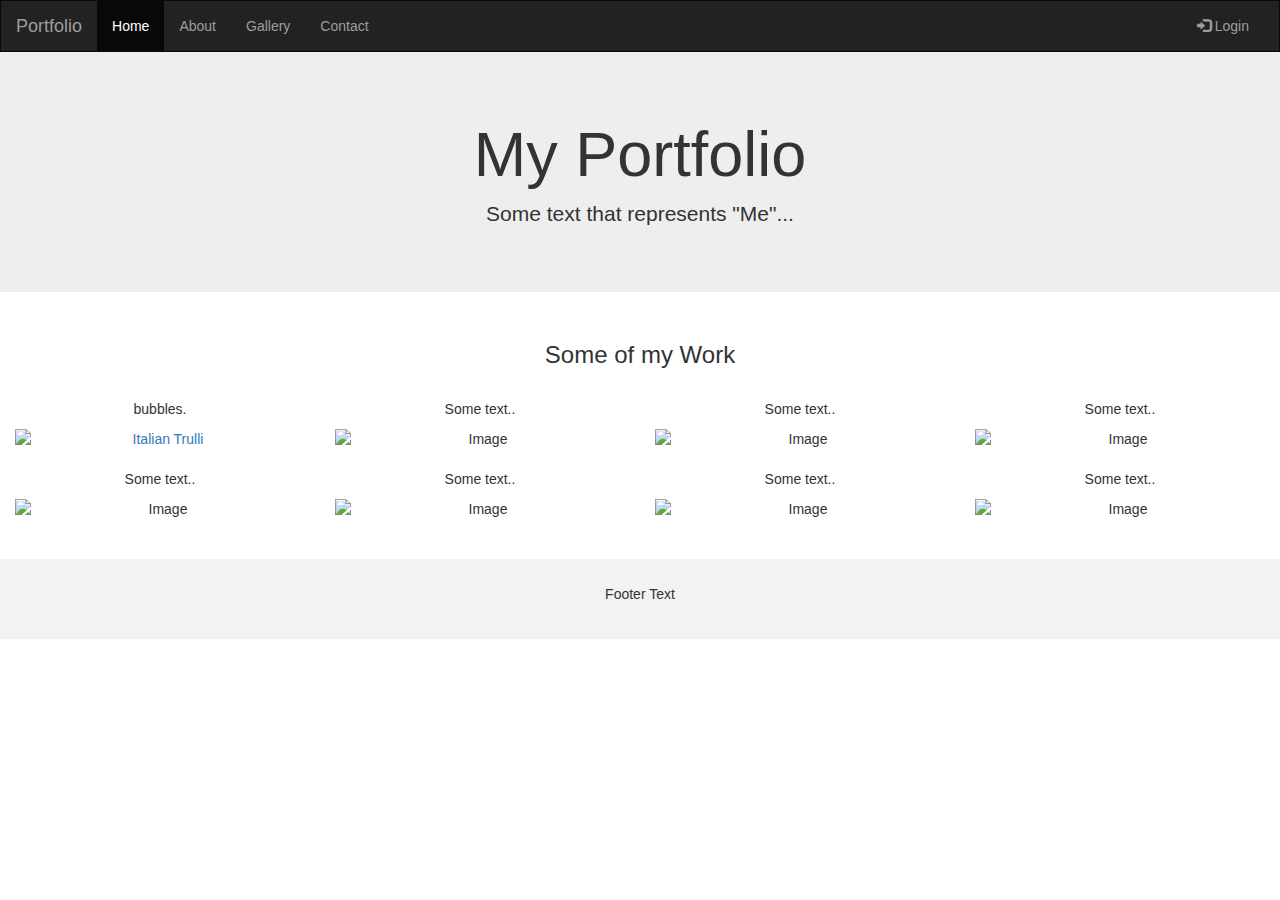
==== index.html @ 07c23cb0 "Add files via upload" ====
<!DOCTYPE html>
<html lang="en">

<head>
    <title>Bootstrap Example</title>
    <meta charset="utf-8">
    <meta name="viewport" content="width=device-width, initial-scale=1">
    <link rel="stylesheet" href="https://maxcdn.bootstrapcdn.com/bootstrap/3.4.1/css/bootstrap.min.css">
    <script src="https://ajax.googleapis.com/ajax/libs/jquery/3.6.0/jquery.min.js"></script>
    <script src="https://maxcdn.bootstrapcdn.com/bootstrap/3.4.1/js/bootstrap.min.js"></script>
    <style>
        /* Remove the navbar's default margin-bottom and rounded borders */
        
        .navbar {
            margin-bottom: 0;
            border-radius: 0;
        }
        /* Add a gray background color and some padding to the footer */
        
        footer {
            background-color: #f2f2f2;
            padding: 25px;
        }
    </style>
</head>

<body>

    <nav class="navbar navbar-inverse">
        <div class="container-fluid">
            <div class="navbar-header">
                <button type="button" class="navbar-toggle" data-toggle="collapse" data-target="#myNavbar">
        <span class="icon-bar"></span>
        <span class="icon-bar"></span>
        <span class="icon-bar"></span>                        
      </button>
                <a class="navbar-brand" href="#">Portfolio</a>
            </div>
            <div class="collapse navbar-collapse" id="myNavbar">
                <ul class="nav navbar-nav">
                    <li class="active"><a href="#">Home</a></li>
                    <li><a href="#">About</a></li>
                    <li><a href="#">Gallery</a></li>
                    <li><a href="#">Contact</a></li>
                </ul>
                <ul class="nav navbar-nav navbar-right">
                    <li><a href="#"><span class="glyphicon glyphicon-log-in"></span> Login</a></li>
                </ul>
            </div>
        </div>
    </nav>

    <div class="jumbotron">
        <div class="container text-center">
            <h1>My Portfolio</h1>
            <p>Some text that represents "Me"...</p>
        </div>
    </div>

    <div class="container-fluid bg-3 text-center">
        <h3>Some of my Work</h3><br>
        <div class="row">
            <div class="col-sm-3">
                <p>bubbles.</p>
                <a href="chapter4/Bubbles.html">
                    <img src="pic_trulli.jpg" alt="Italian Trulli" class="img-responsive" style="width:100%" alt="Image">
                </a>
            </div>
            <div class="col-sm-3">
                <p>Some text..</p>
                <img src="https://placehold.it/150x80?text=IMAGE" class="img-responsive" style="width:100%" alt="Image">
            </div>
            <div class="col-sm-3">
                <p>Some text..</p>
                <img src="https://placehold.it/150x80?text=IMAGE" class="img-responsive" style="width:100%" alt="Image">
            </div>
            <div class="col-sm-3">
                <p>Some text..</p>
                <img src="https://placehold.it/150x80?text=IMAGE" class="img-responsive" style="width:100%" alt="Image">
            </div>
        </div>
    </div><br>

    <div class="container-fluid bg-3 text-center">
        <div class="row">
            <div class="col-sm-3">
                <p>Some text..</p>
                <img src="https://placehold.it/150x80?text=IMAGE" class="img-responsive" style="width:100%" alt="Image">
            </div>
            <div class="col-sm-3">
                <p>Some text..</p>
                <img src="https://placehold.it/150x80?text=IMAGE" class="img-responsive" style="width:100%" alt="Image">
            </div>
            <div class="col-sm-3">
                <p>Some text..</p>
                <img src="https://placehold.it/150x80?text=IMAGE" class="img-responsive" style="width:100%" alt="Image">
            </div>
            <div class="col-sm-3">
                <p>Some text..</p>
                <img src="https://placehold.it/150x80?text=IMAGE" class="img-responsive" style="width:100%" alt="Image">
            </div>
        </div>
    </div><br><br>

    <footer class="container-fluid text-center">
        <p>Footer Text</p>
    </footer>

</body>

</html>
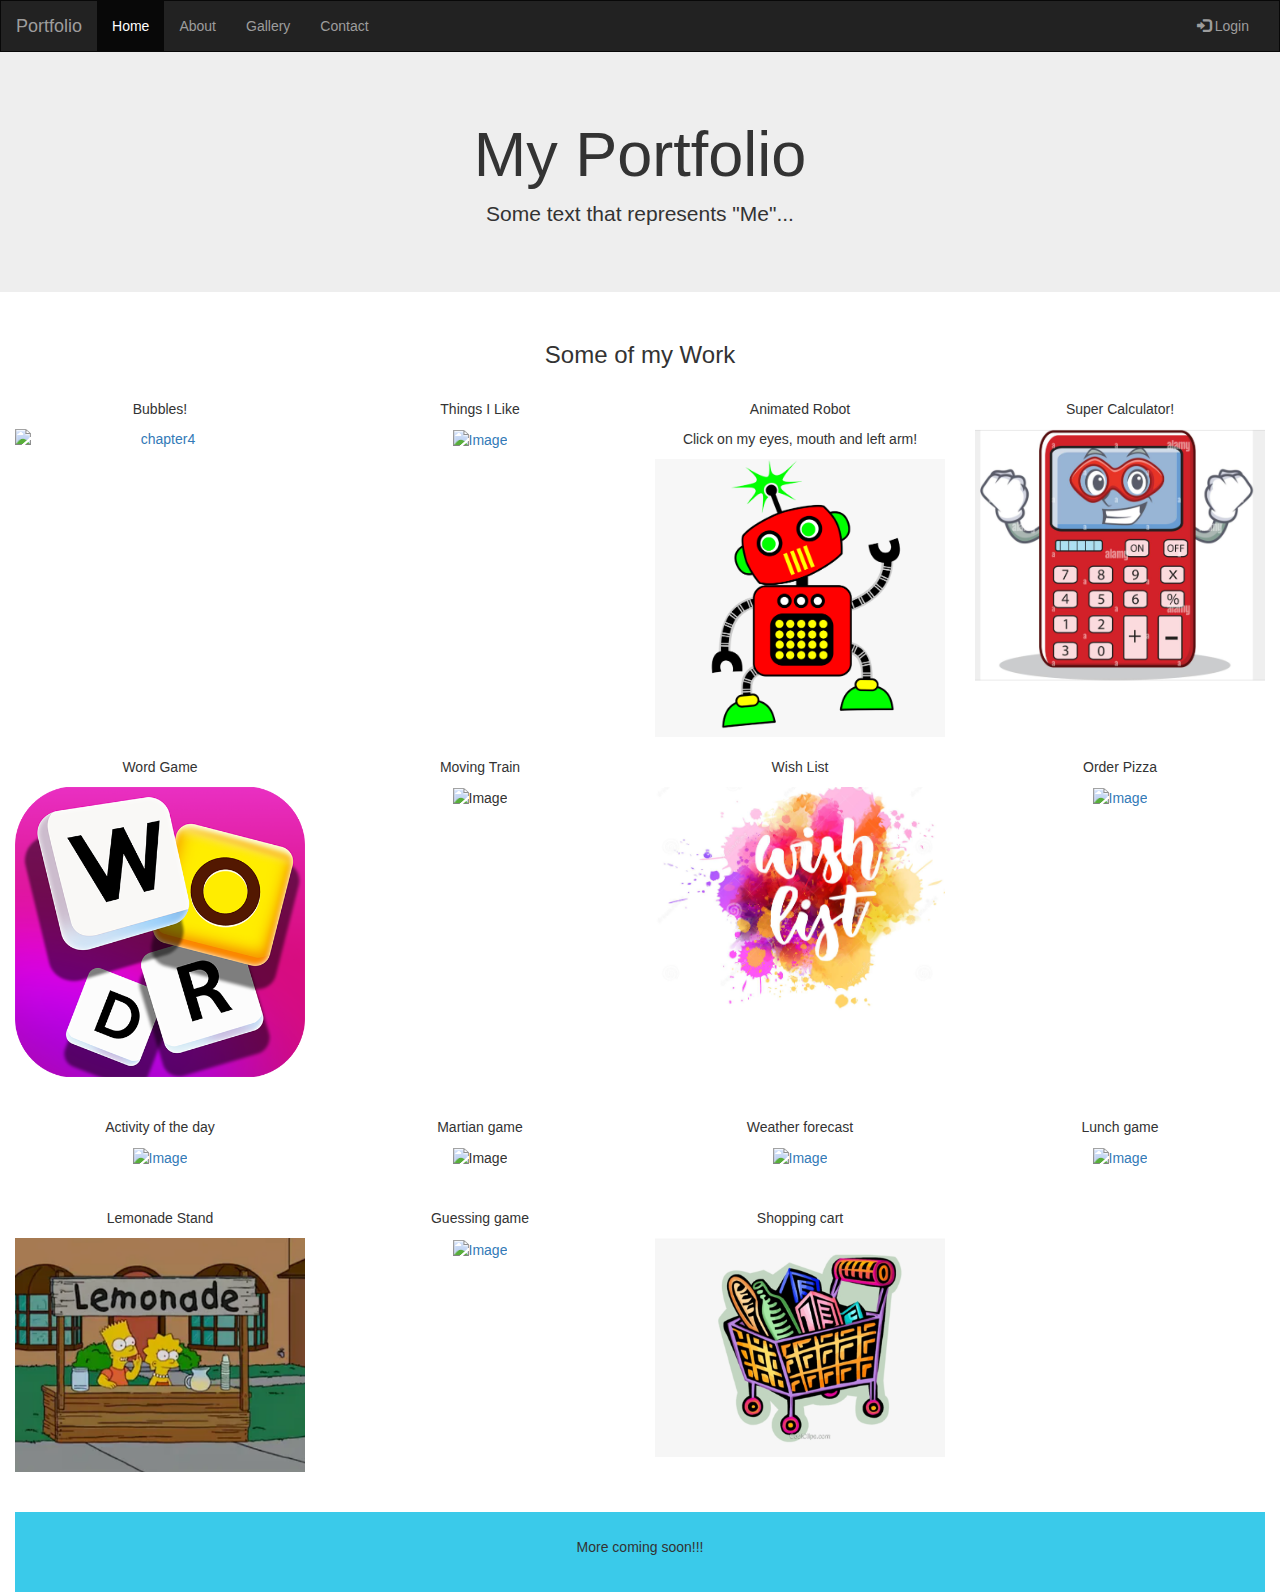
==== commit 891b7307: "Update index.html" ====
--- a/index.html
+++ b/index.html
@@ -18,7 +18,7 @@
         /* Add a gray background color and some padding to the footer */
         
         footer {
-            background-color: #f2f2f2;
+            background-color: #3acaea;
             padding: 25px;
         }
     </style>
@@ -40,7 +40,7 @@
                 <ul class="nav navbar-nav">
                     <li class="active"><a href="#">Home</a></li>
                     <li><a href="#">About</a></li>
-                    <li><a href="#">Gallery</a></li>
+                    <li><a href="into/me.png">Gallery</a></li>
                     <li><a href="#">Contact</a></li>
                 </ul>
                 <ul class="nav navbar-nav navbar-right">
@@ -61,51 +61,119 @@
         <h3>Some of my Work</h3><br>
         <div class="row">
             <div class="col-sm-3">
-                <p>bubbles.</p>
+                <p>Bubbles!</p>
                 <a href="chapter4/Bubbles.html">
-                    <img src="pic_trulli.jpg" alt="Italian Trulli" class="img-responsive" style="width:100%" alt="Image">
+                    <img src="chapter4/chapter4.png" alt="chapter4" class="img-responsive" style="width:100%" alt="Image">
                 </a>
             </div>
             <div class="col-sm-3">
-                <p>Some text..</p>
-                <img src="https://placehold.it/150x80?text=IMAGE" class="img-responsive" style="width:100%" alt="Image">
+                <p>Things I Like</p>
+                <a href="chapter5/test.html">
+                    <img src="chapter5/chapter5.png" class="chapter5" style="width:100%" alt="Image">
+                </a>
             </div>
             <div class="col-sm-3">
-                <p>Some text..</p>
-                <img src="https://placehold.it/150x80?text=IMAGE" class="img-responsive" style="width:100%" alt="Image">
+                <p>Animated Robot</p>
+                <p>Click on my eyes, mouth and left arm!</p>
+                <a href="chapter7/animated.html">
+                    <img src="chapter7/chapter7.PNG" class="chapter7" style="width:100%" alt="Image">
+                </a>
             </div>
             <div class="col-sm-3">
-                <p>Some text..</p>
-                <img src="https://placehold.it/150x80?text=IMAGE" class="img-responsive" style="width:100%" alt="Image">
+                <p>Super Calculator!</p>
+                <a href="chapter9/calculator.html">
+                    <img src="chapter9/chapter9.PNG" class="chapter9" style="width:100%" alt="Image">
+                </a>
             </div>
         </div>
     </div><br>
 
+
+
     <div class="container-fluid bg-3 text-center">
         <div class="row">
             <div class="col-sm-3">
-                <p>Some text..</p>
-                <img src="https://placehold.it/150x80?text=IMAGE" class="img-responsive" style="width:100%" alt="Image">
+                <p>Word Game</p>
+                <a href="chapter10/wordgame.html">
+                    <img src="chapter10/chapter10.png" class="chapter10" style="width:100%" alt="Image">
+                </a>
             </div>
             <div class="col-sm-3">
-                <p>Some text..</p>
-                <img src="https://placehold.it/150x80?text=IMAGE" class="img-responsive" style="width:100%" alt="Image">
+                <p>Moving Train</p>
+                <a href="chapter12/function.html"></a>
+                <img src="chapter12/chapter12.PNG" class="chapter12" style="width:100%" alt="Image">
+                </a>
             </div>
             <div class="col-sm-3">
-                <p>Some text..</p>
-                <img src="https://placehold.it/150x80?text=IMAGE" class="img-responsive" style="width:100%" alt="Image">
+                <p>Wish List</p>
+                <a href="chapter13/wishList.html">
+                    <img src="chapter13/chapter13.PNG" class="chapter13" style="width:100%" alt="Image">
+                </a>
             </div>
             <div class="col-sm-3">
-                <p>Some text..</p>
-                <img src="https://placehold.it/150x80?text=IMAGE" class="img-responsive" style="width:100%" alt="Image">
+                <p>Order Pizza</p>
+                <a href="chapter14/pizza.html">
+                    <img src="chapter14/chapter14.png" class="chapter14" style="width:100%" alt="Image">
+                </a>
             </div>
         </div>
     </div><br><br>
+    <div class="container-fluid bg-3 text-center">
+        <div class="row">
+            <div class="col-sm-3">
+                <p>Activity of the day</p>
+                <a href="chapter15/activity.html">
+                    <img src="chapter15/chapter15.PNG" class="chapter15" style="width:100%" alt="Image">
+                </a>
+            </div>
+            <div class="col-sm-3">
+                <p>Martian game</p>
+                <a href="chapter16/adventure.html"></a>
+                <img src="chapter16/chapter16.PNG" class="chapter16" style="width:100%" alt="Image">
+                </a>
+            </div>
+            <div class="col-sm-3">
+                <p>Weather forecast</p>
+                <a href="chapter17/loops.html">
+                    <img src="chapter17/chapter17.PNG" class="chapter17" style="width:100%" alt="Image">
+                </a>
+            </div>
+            <div class="col-sm-3">
+                <p>Lunch game</p>
+                <a href="chapter18/lunch.html">
+                    <img src="chapter18/chapter18.PNG" class="chapter18" style="width:100%" alt="Image">
+                </a>
+            </div>
+        </div>
+    </div><br><br>
+    <div class="container-fluid bg-3 text-center">
+        <div class="row">
+            <div class="col-sm-3">
+                <p>Lemonade Stand</p>
+                <a href="chapter19/lemonade.html">
+                    <img src="chapter19/chapter19.PNG" class="chapter19" style="width:100%" alt="Image">
+                </a>
+            </div>
+            <div class="col-sm-3">
+                <p>Guessing game</p>
+                <a href="project1/guess.html">
+                    <img src="project1/project1.PNG" class="project1" style="width:100%" alt="Image">
+                </a>
+            </div>
+            <div class="col-sm-3">
+                <p>Shopping cart</p>
+                <a href="project2/shopping.html">
+                    <img src="project2/project2.PNG" class="project2" style="width:100%" alt="Image">
+                </a>
 
-    <footer class="container-fluid text-center">
-        <p>Footer Text</p>
-    </footer>
+            </div>
+        </div><br><br>
+
+
+        <footer class="container-fluid text-center">
+            <p>More coming soon!!!</p>
+        </footer>
 
 </body>
 
-</html>+</html>
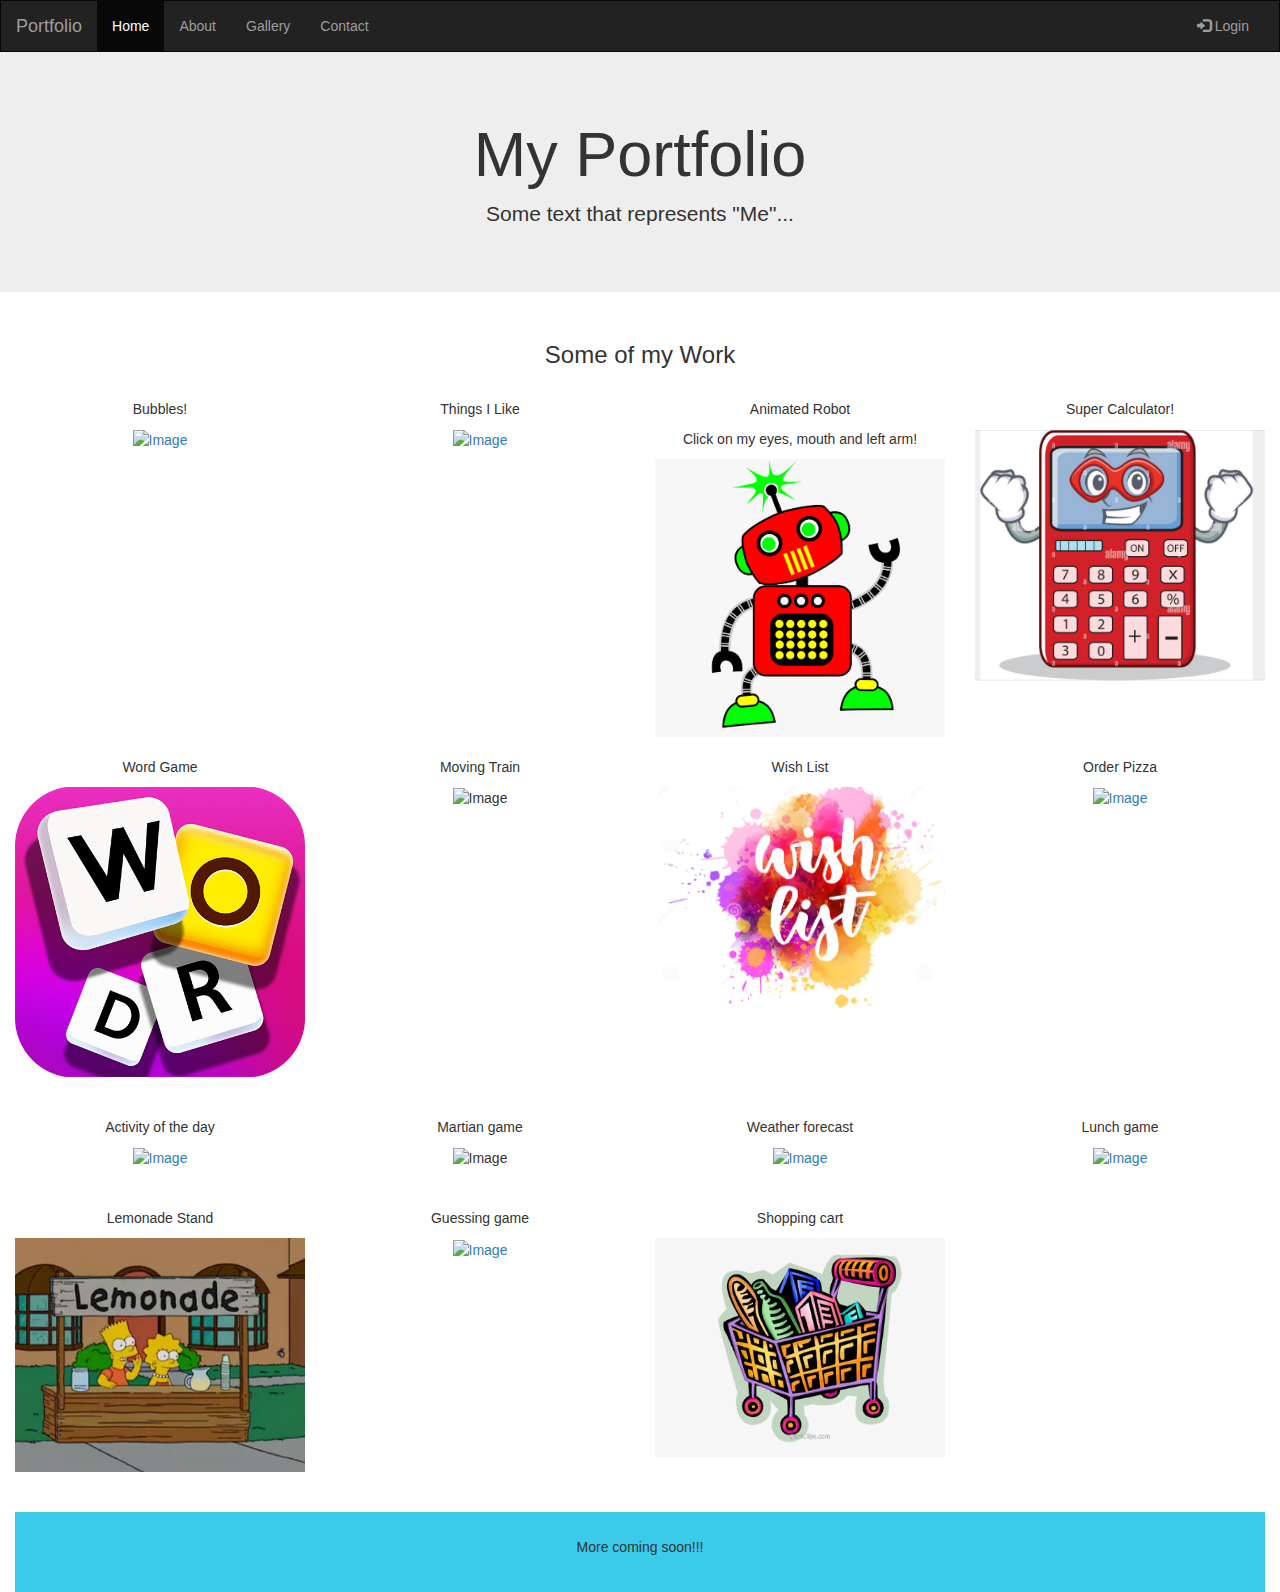
==== commit c881854b: "Update index.html" ====
--- a/index.html
+++ b/index.html
@@ -63,7 +63,7 @@
             <div class="col-sm-3">
                 <p>Bubbles!</p>
                 <a href="chapter4/Bubbles.html">
-                    <img src="chapter4/chapter4.png" alt="chapter4" class="img-responsive" style="width:100%" alt="Image">
+                    <img src="chapter4/chapter4.png" class="chapter4" style="width:100%" alt="Image">
                 </a>
             </div>
             <div class="col-sm-3">
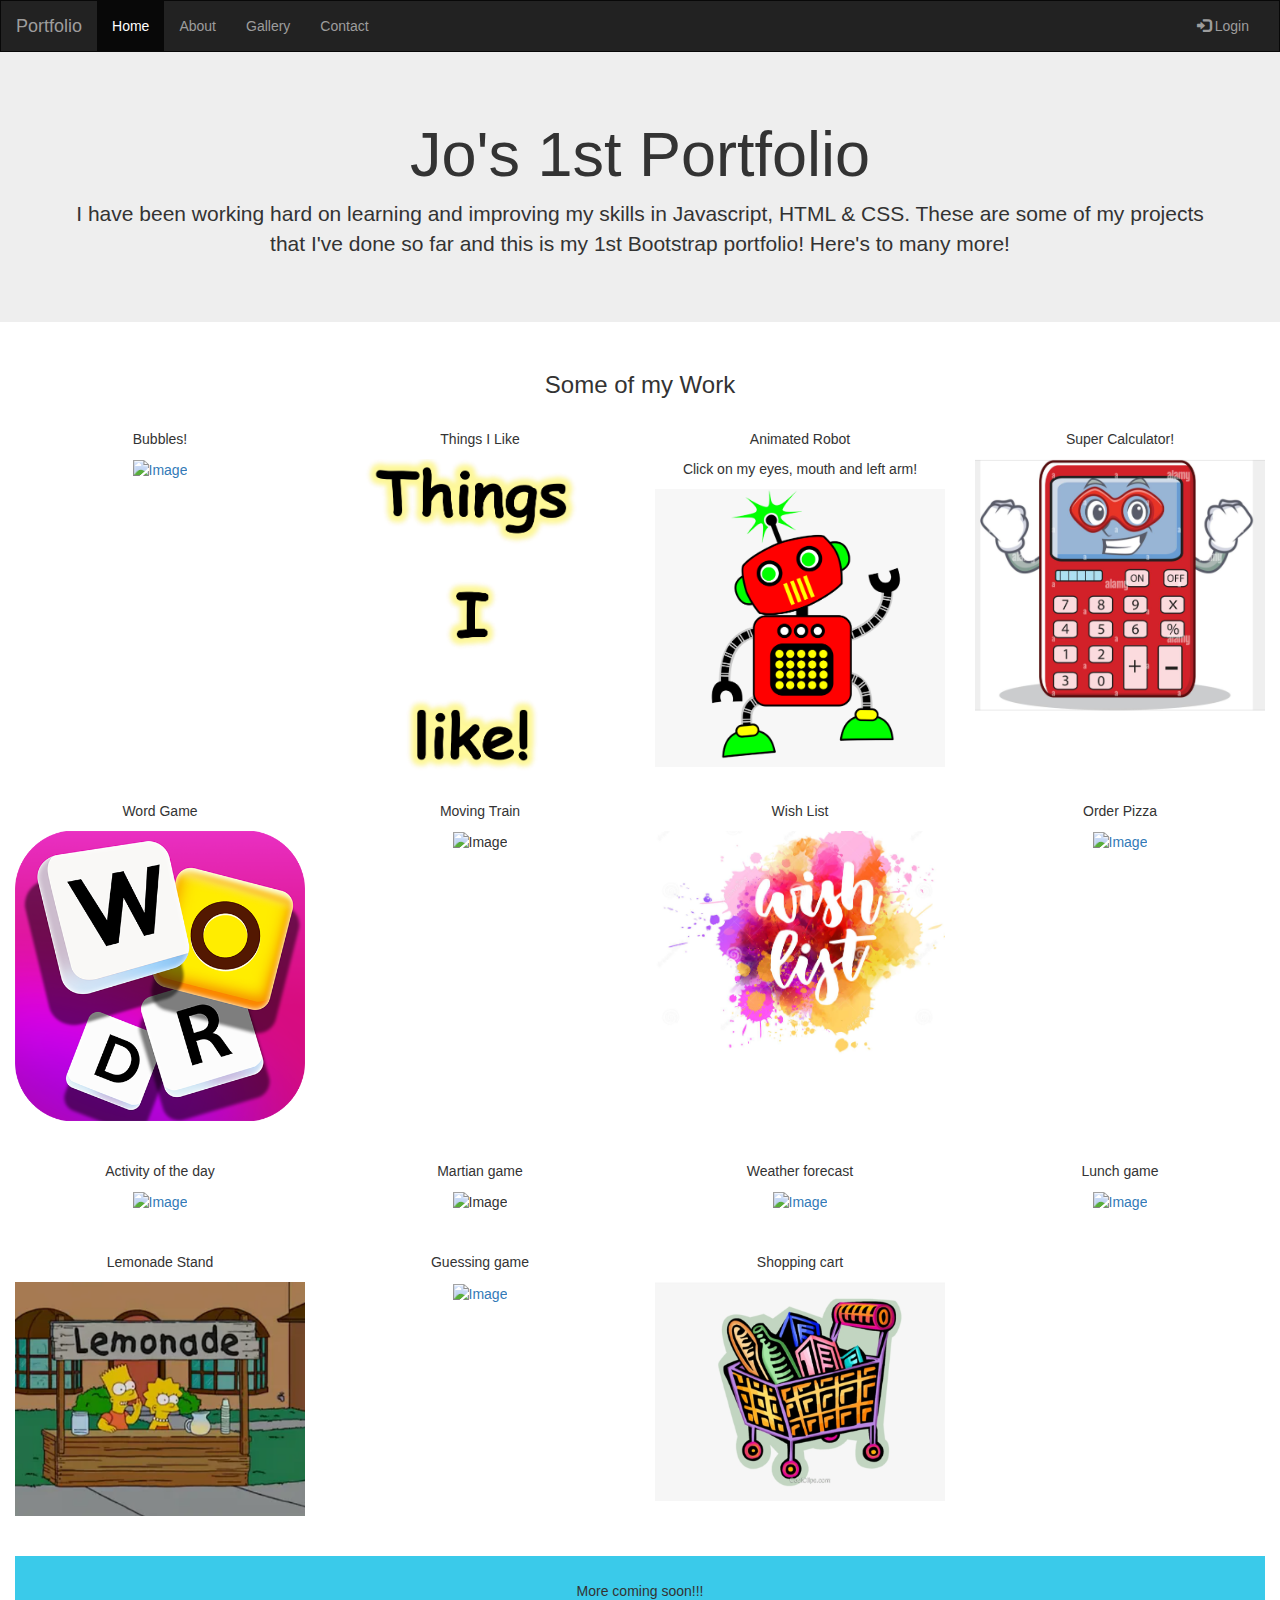
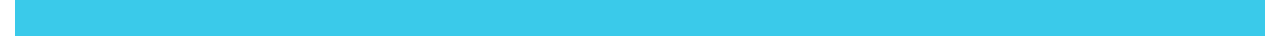
==== commit 7edc76fc: "Update index.html" ====
--- a/index.html
+++ b/index.html
@@ -52,8 +52,8 @@
 
     <div class="jumbotron">
         <div class="container text-center">
-            <h1>My Portfolio</h1>
-            <p>Some text that represents "Me"...</p>
+            <h1>Jo's 1st Portfolio</h1>
+            <p>I have been working hard on learning and improving my skills in Javascript, HTML & CSS. These are some of my projects that I've done so far and this is my 1st Bootstrap portfolio! Here's to many more!</p>
         </div>
     </div>
 
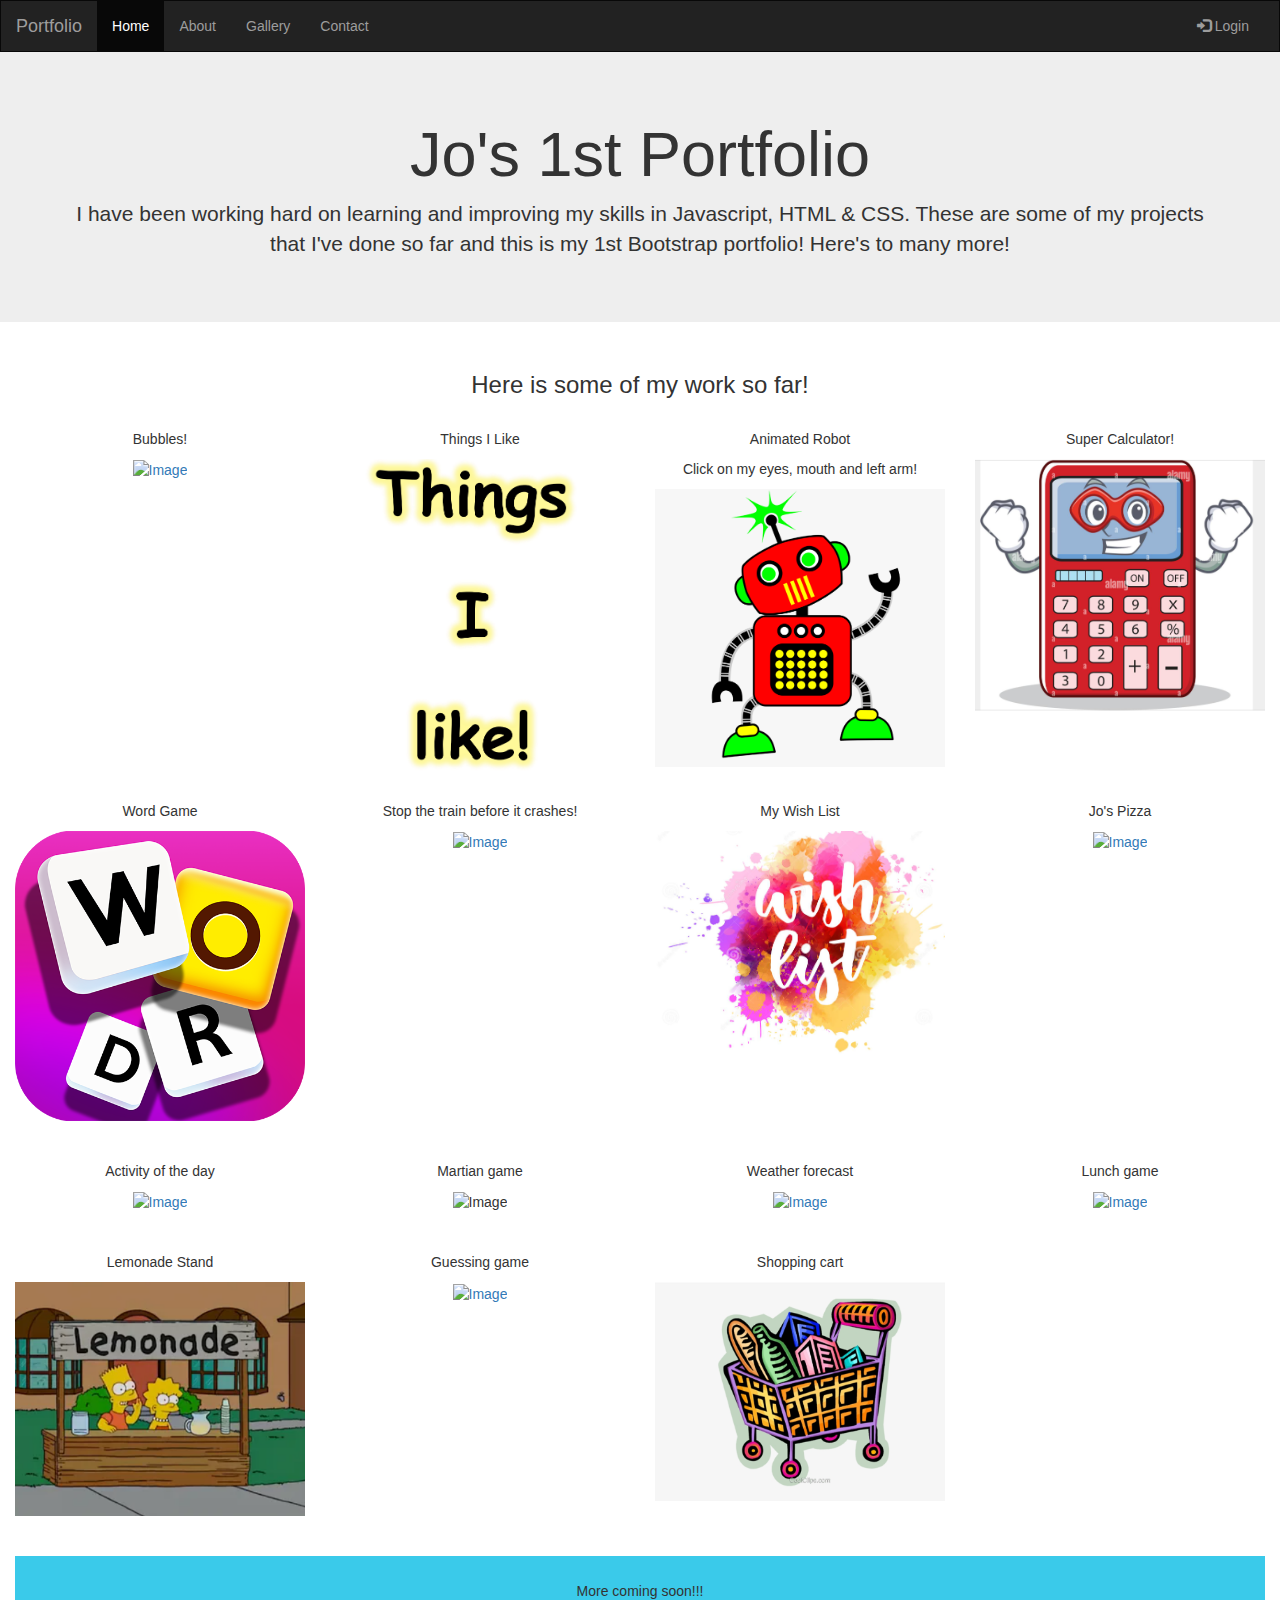
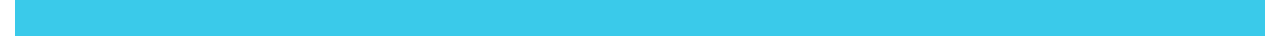
==== commit 2d11cf65: "Update index.html" ====
--- a/index.html
+++ b/index.html
@@ -58,7 +58,7 @@
     </div>
 
     <div class="container-fluid bg-3 text-center">
-        <h3>Some of my Work</h3><br>
+        <h3>Here is some of my work so far!</h3><br>
         <div class="row">
             <div class="col-sm-3">
                 <p>Bubbles!</p>
@@ -99,19 +99,19 @@
                 </a>
             </div>
             <div class="col-sm-3">
-                <p>Moving Train</p>
-                <a href="chapter12/function.html"></a>
+                <p>Stop the train before it crashes!</p>
+                <a href="chapter12/function.html">
                 <img src="chapter12/chapter12.PNG" class="chapter12" style="width:100%" alt="Image">
                 </a>
             </div>
             <div class="col-sm-3">
-                <p>Wish List</p>
+                <p>My Wish List</p>
                 <a href="chapter13/wishList.html">
                     <img src="chapter13/chapter13.PNG" class="chapter13" style="width:100%" alt="Image">
                 </a>
             </div>
             <div class="col-sm-3">
-                <p>Order Pizza</p>
+                <p>Jo's Pizza</p>
                 <a href="chapter14/pizza.html">
                     <img src="chapter14/chapter14.png" class="chapter14" style="width:100%" alt="Image">
                 </a>
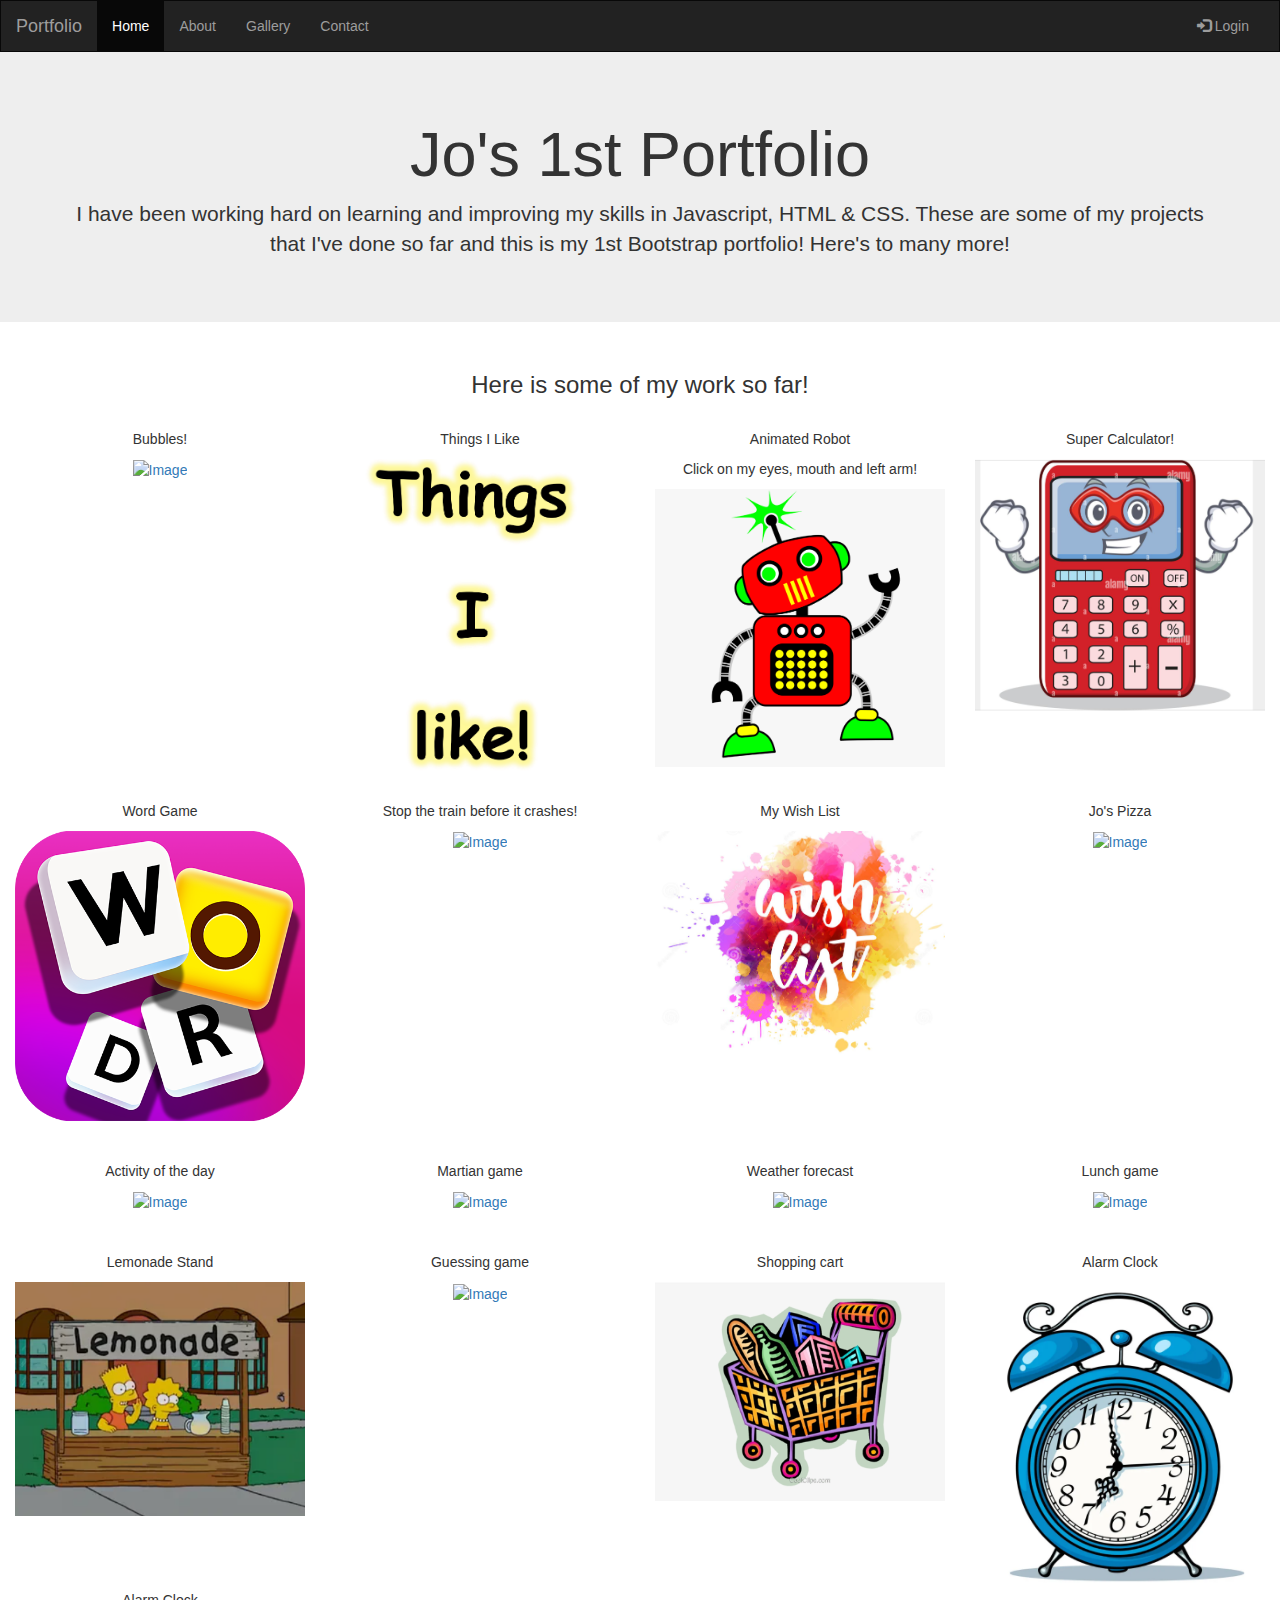
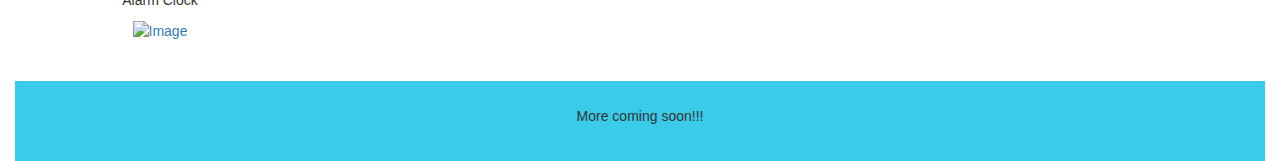
==== commit edb81ccf: "Update index.html" ====
--- a/index.html
+++ b/index.html
@@ -128,7 +128,7 @@
             </div>
             <div class="col-sm-3">
                 <p>Martian game</p>
-                <a href="chapter16/adventure.html"></a>
+                <a href="chapter16/adventure.html">
                 <img src="chapter16/chapter16.PNG" class="chapter16" style="width:100%" alt="Image">
                 </a>
             </div>
@@ -167,6 +167,20 @@
                 </a>
 
             </div>
+            <div class="col-sm-3">
+                <p>Alarm Clock</p>
+                <a href="project3/alarm.html">
+                    <img src="project3/alarm.PNG" class="project3" style="width:100%" alt="Image">
+                </a>
+
+            </div>
+            <div class="col-sm-3">
+                <p>Alarm Clock</p>
+                <a href="project4/gamepage.html">
+                    <img src="project4/memory.PNG" class="memory" style="width:100%" alt="Image">
+                </a>
+
+            </div>
         </div><br><br>
 
 
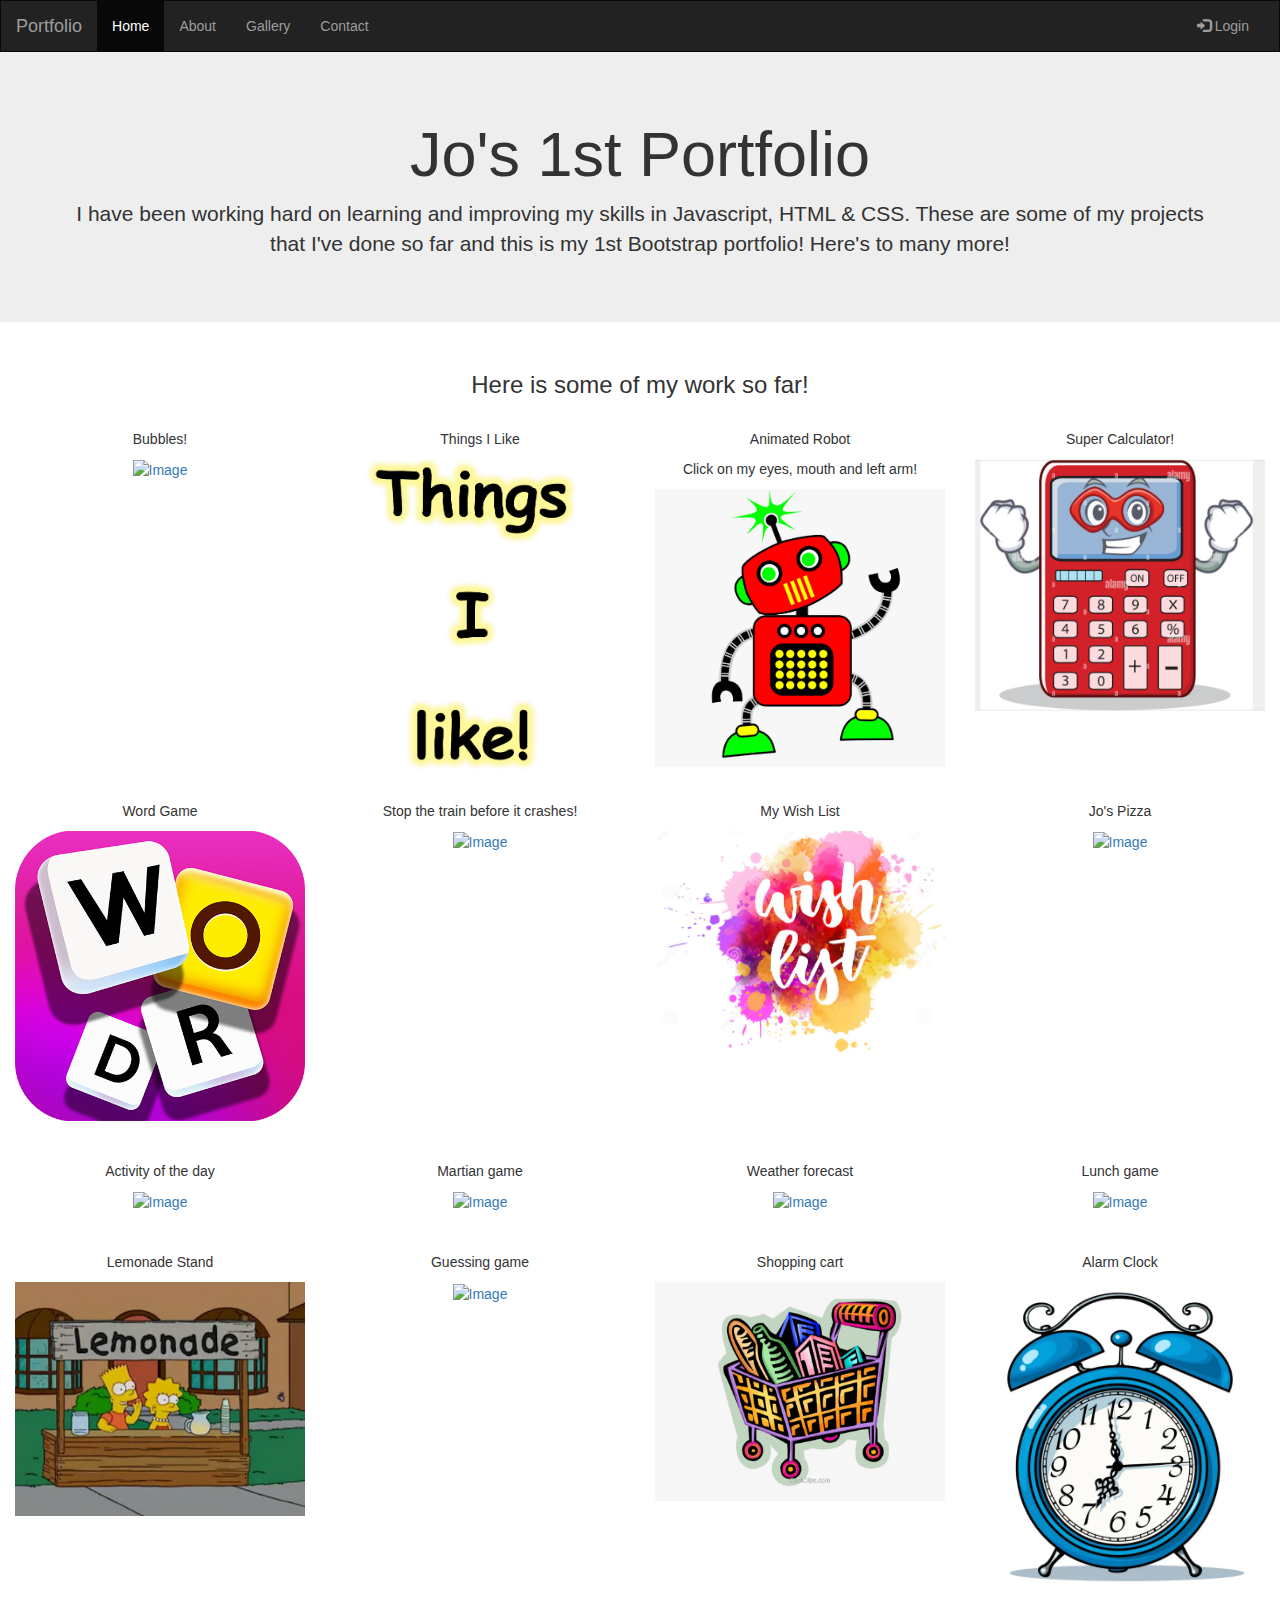
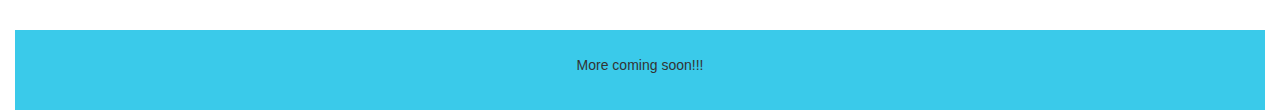
==== commit cb44690a: "Update index.html" ====
--- a/index.html
+++ b/index.html
@@ -174,13 +174,6 @@
                 </a>
 
             </div>
-            <div class="col-sm-3">
-                <p>Alarm Clock</p>
-                <a href="project4/gamepage.html">
-                    <img src="project4/memory.PNG" class="memory" style="width:100%" alt="Image">
-                </a>
-
-            </div>
         </div><br><br>
 
 
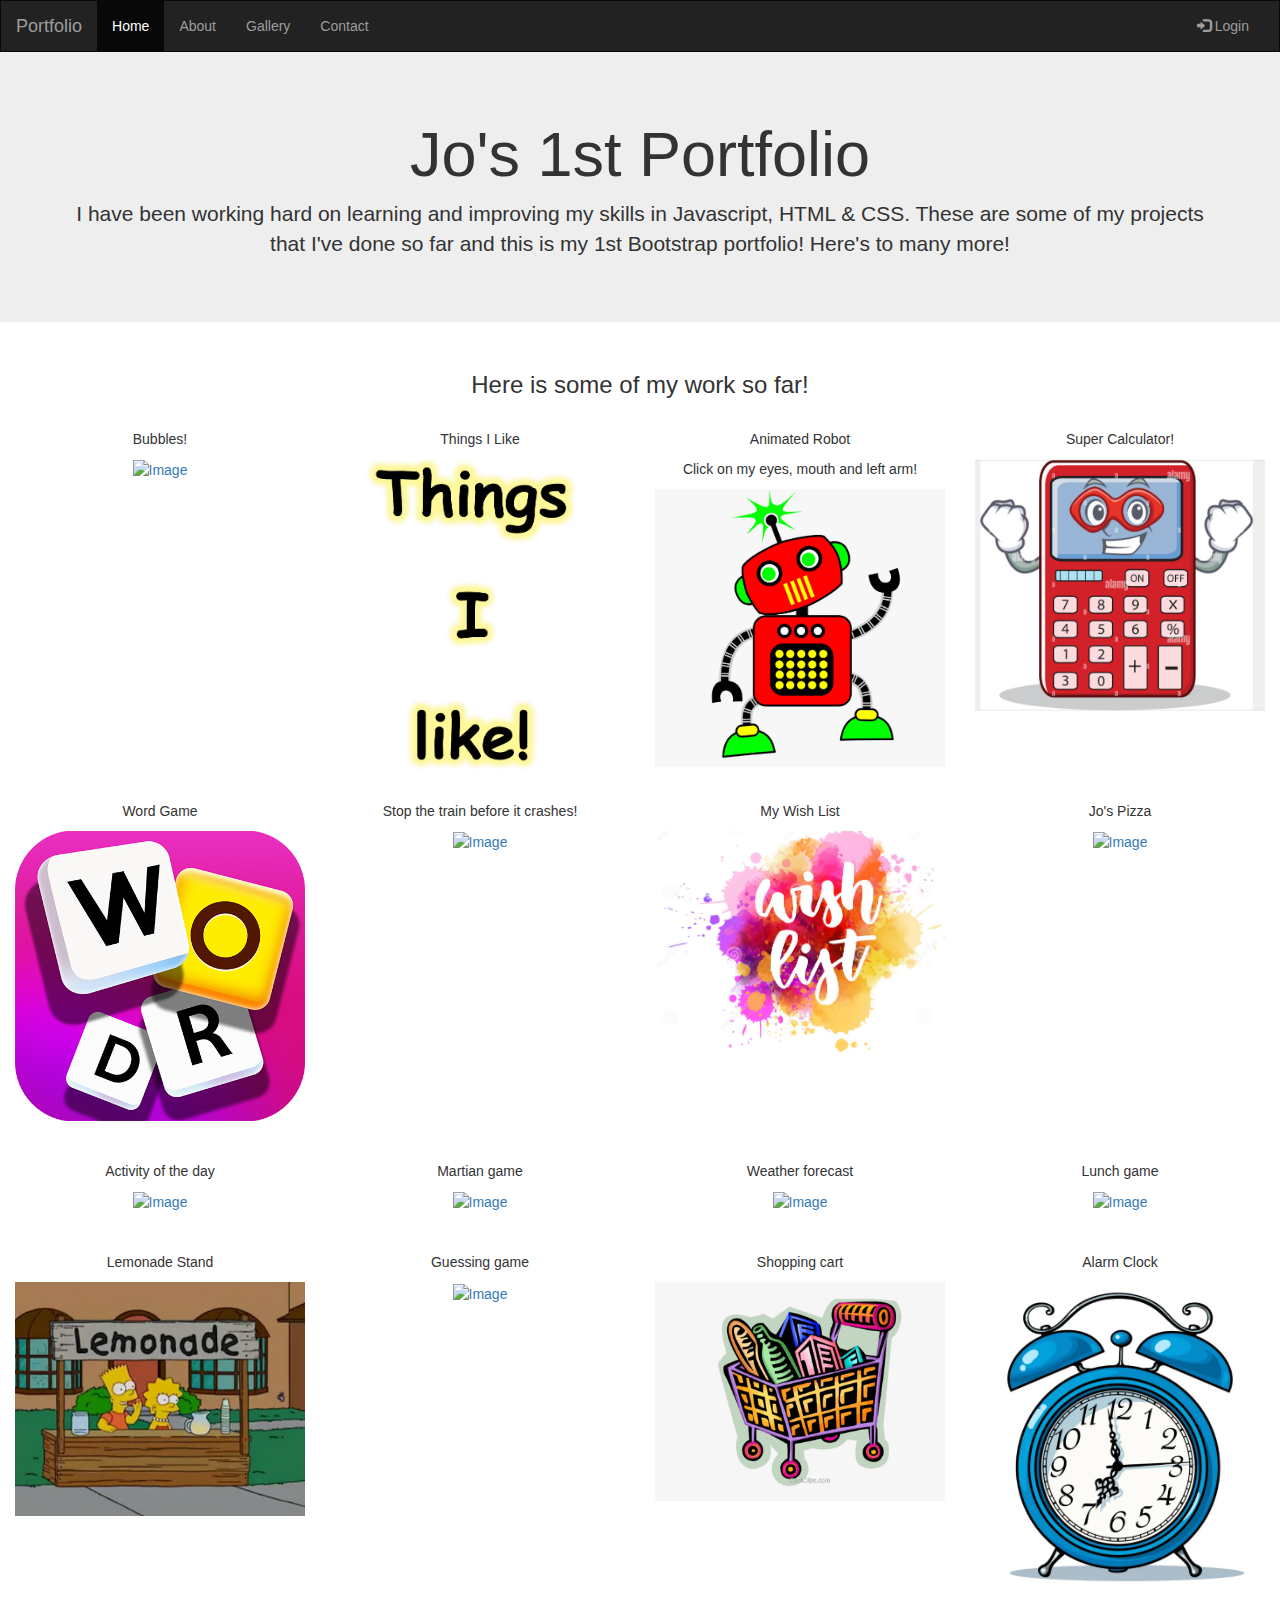
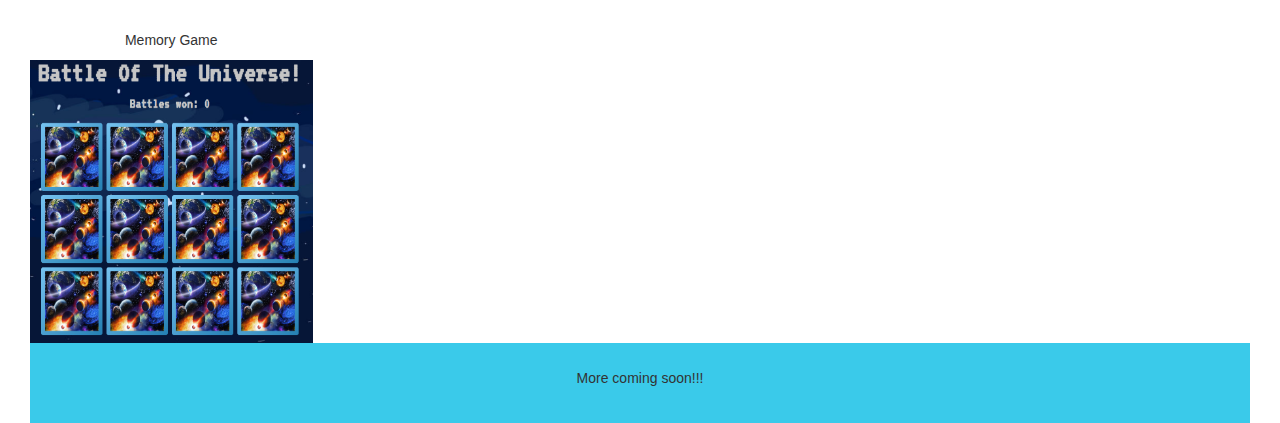
==== commit 1dcfcdb0: "Update index.html" ====
--- a/index.html
+++ b/index.html
@@ -175,6 +175,16 @@
 
             </div>
         </div><br><br>
+         <div class="container-fluid bg-3 text-center">
+        <div class="row">
+            <div class="col-sm-3">
+                <p>Memory Game</p>
+                <a href="project4/gamepage.html">
+                    <img src="project4/memory.PNG" class="project4" style="width:100%" alt="Image">
+                </a>
+            </div>
+
+        </div>
 
 
         <footer class="container-fluid text-center">
